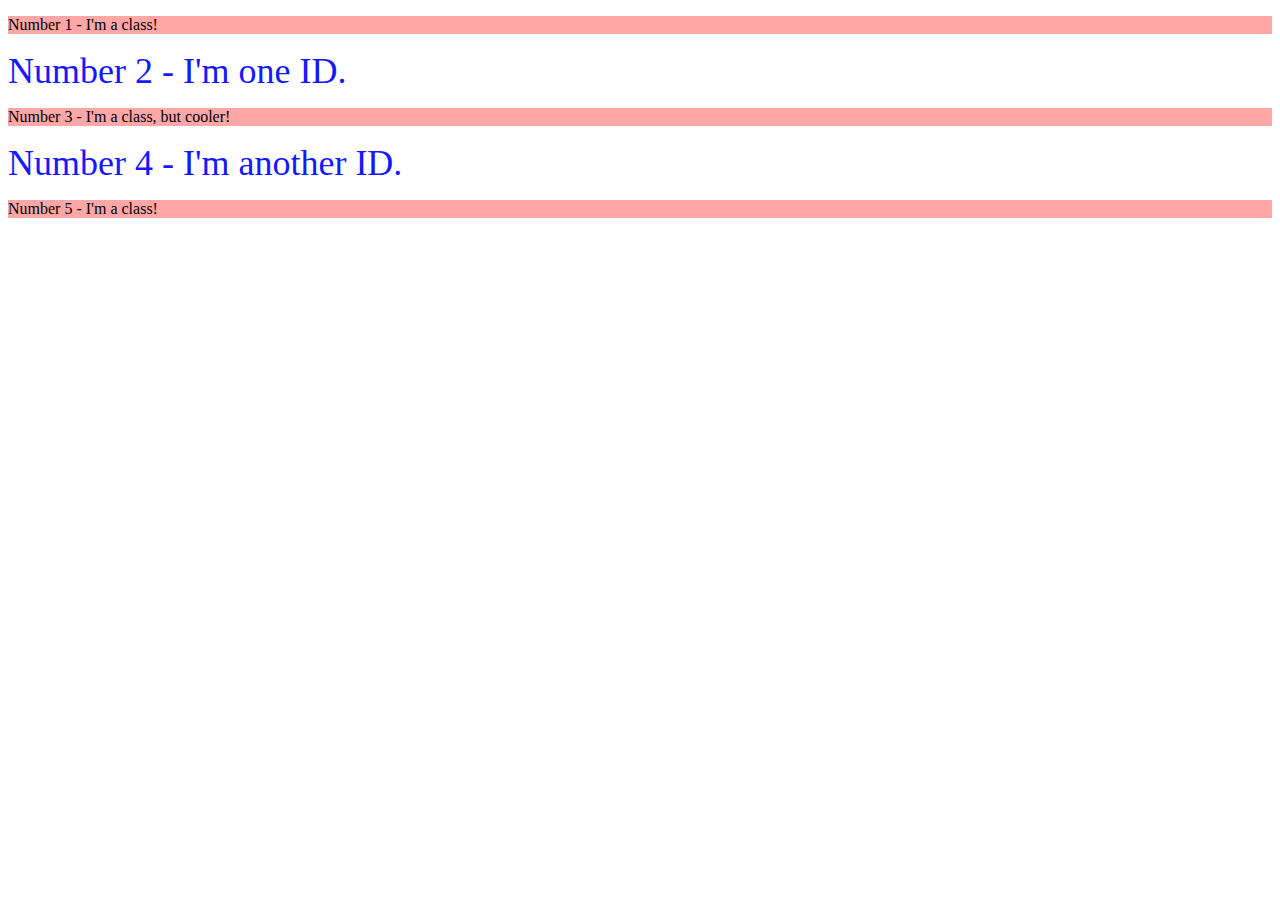
==== foundations/02-class-id-selectors/index.html @ a5d16f0e "midt i oppgave 2" ====
<!DOCTYPE html>
<html lang="en">
<head>
  <meta charset="UTF-8">
  <meta http-equiv="X-UA-Compatible" content="IE=edge">
  <meta name="viewport" content="width=device-width, initial-scale=1.0">
  <title>Class and ID Selectors</title>
  <link rel="stylesheet" href="style.css">
</head>
<body>
  <p class="odd-number">Number 1 - I'm a class!</p>
  <div>Number 2 - I'm one ID.</div>
  <p class="odd-number">Number 3 - I'm a class, but cooler!</p>
  <div>Number 4 - I'm another ID.</div>
  <p class="odd-number">Number 5 - I'm a class!</p>
</body>
</html>
---- foundations/02-class-id-selectors/style.css ----
.odd-number {
    background-color:rgb(255,167,167);
    font-family: 'Verdana', 'sans-serif';
}
div {
    color: rgb(21,25,255);
    font-size: 36px;
    
}
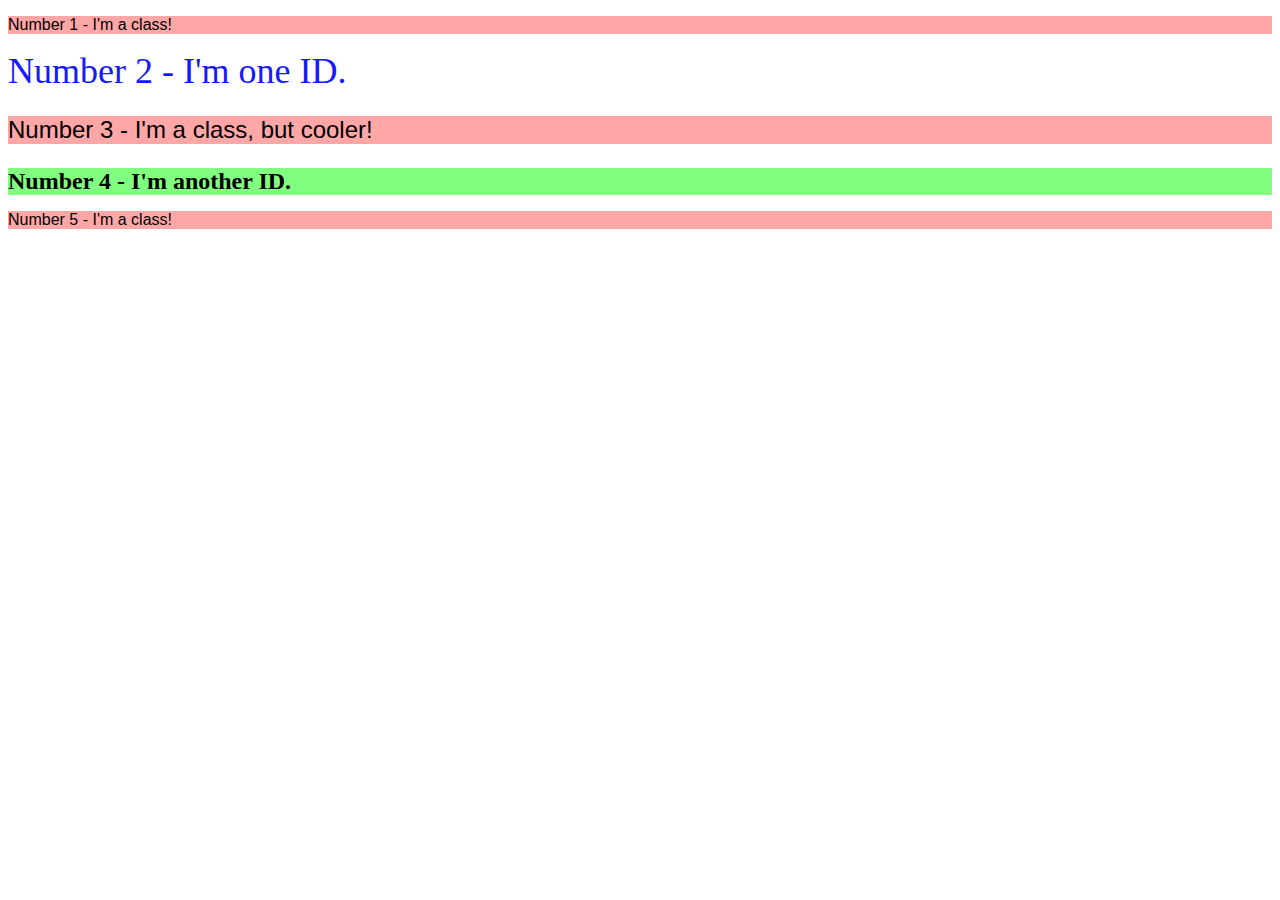
==== commit 03f11848: "done more classes. Yiha" ====
--- a/foundations/02-class-id-selectors/index.html
+++ b/foundations/02-class-id-selectors/index.html
@@ -9,9 +9,9 @@
 </head>
 <body>
   <p class="odd-number">Number 1 - I'm a class!</p>
-  <div>Number 2 - I'm one ID.</div>
-  <p class="odd-number">Number 3 - I'm a class, but cooler!</p>
-  <div>Number 4 - I'm another ID.</div>
+  <div ID="ID2">Number 2 - I'm one ID.</div>
+  <p class="odd-number", style="font-size: 24px">Number 3 - I'm a class, but cooler!</p>
+  <div ID="ID3">Number 4 - I'm another ID.</div>
   <p class="odd-number">Number 5 - I'm a class!</p>
 </body>
 </html>--- a/foundations/02-class-id-selectors/style.css
+++ b/foundations/02-class-id-selectors/style.css
@@ -1,9 +1,14 @@
 .odd-number {
     background-color:rgb(255,167,167);
-    font-family: 'Verdana', 'sans-serif';
+    font-family: Verdana, sans-serif;
 }
-div {
+#ID2 {
     color: rgb(21,25,255);
     font-size: 36px;
-    
 }
+
+#ID3 {
+    background-color: rgb(128, 255, 128);
+    font-size: 24px;
+    font-weight: bold;
+}
